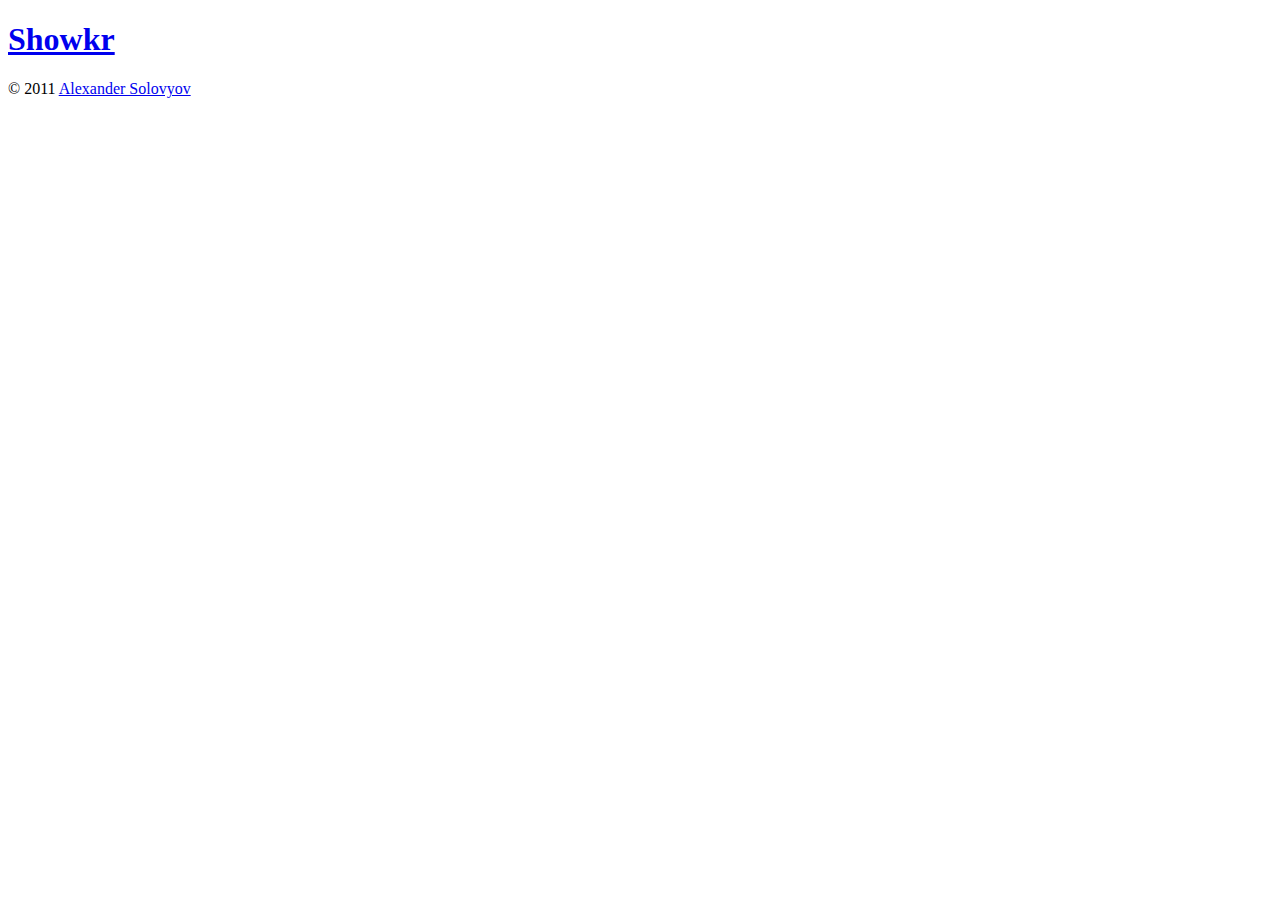
==== index.html @ 8728d0cd "i do not have overlay anymore" ====
<!doctype html>
<html>
<head>
  <meta charset="utf-8">
  <link rel="stylesheet" href="style.css">
  <title>Flickr-shmikr</title>
  <!-- js.deps -->
</head>
<body class="container">
  <header>
    <h1><a href="#">Showkr</a></h1>
  </header>

  <div class="row">
    <div id="main" class="span16">
    </div>
  </div>

  <footer>
    <p>© 2011 <a href="http://solovyov.net/">Alexander Solovyov</a></p>
  </footer>

  <script type="text/javascript">
    app = showkr = new Showkr('#main');
  </script>
</body>
</html>
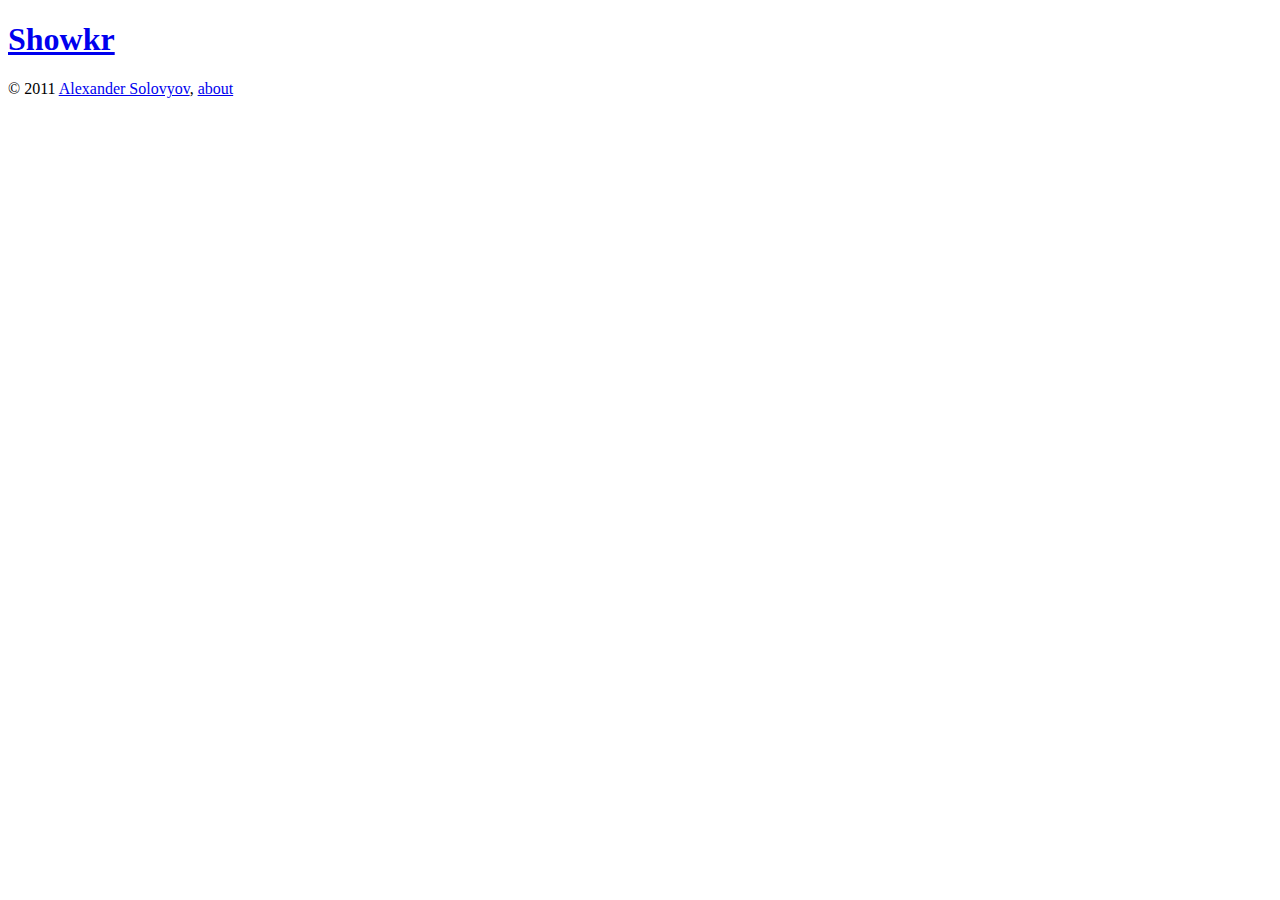
==== commit 795513d8: "about page, embed link for user sets" ====
--- a/index.html
+++ b/index.html
@@ -1,5 +1,5 @@
 <!doctype html>
-<html>
+<html id="_showkr">
 <head>
   <meta charset="utf-8">
   <link rel="stylesheet" href="style.css">
@@ -17,11 +17,14 @@
   </div>
 
   <footer>
-    <p>© 2011 <a href="http://solovyov.net/">Alexander Solovyov</a></p>
+    <p>
+      © 2011 <a href="http://solovyov.net/">Alexander Solovyov</a>,
+      <a href="#about">about</a>
+    </p>
   </footer>
 
   <script type="text/javascript">
-    app = showkr = new Showkr('#main');
+    showkr = new Showkr('#main');
   </script>
 </body>
 </html>
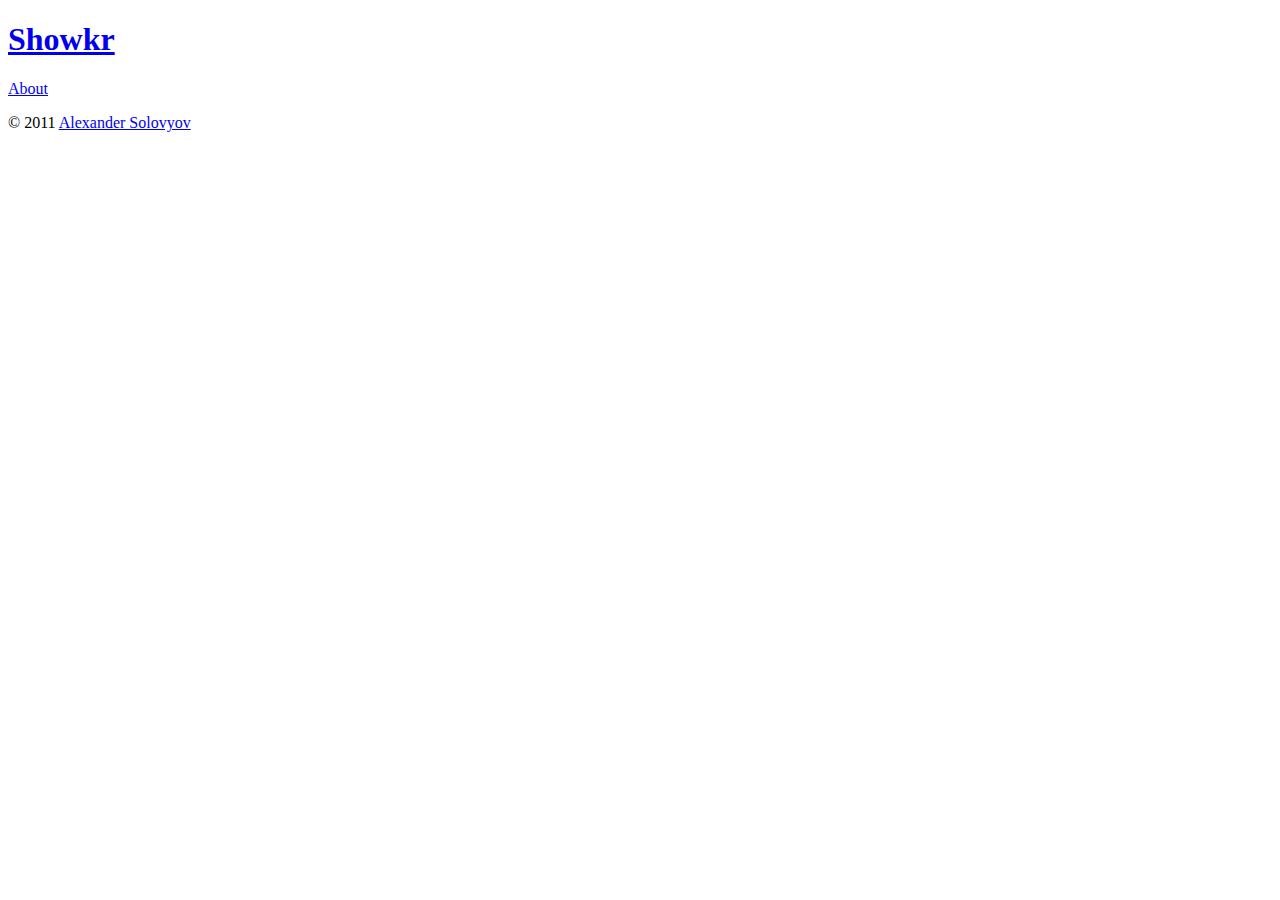
==== commit 709e6834: "add link to example" ====
--- a/index.html
+++ b/index.html
@@ -3,7 +3,8 @@
 <head>
   <meta charset="utf-8">
   <link rel="stylesheet" href="style.css">
-  <title>Flickr-shmikr</title>
+  <link rel="shortcut icon" href="favicon.ico">
+  <title>Showkr</title>
   <!-- js.deps -->
 </head>
 <body class="container">
@@ -17,9 +18,11 @@
   </div>
 
   <footer>
+    <p class="pull-right">
+      <a href="#about">About</a>
+    </p>
     <p>
-      © 2011 <a href="http://solovyov.net/">Alexander Solovyov</a>,
-      <a href="#about">about</a>
+      © 2011 <a href="http://solovyov.net/">Alexander Solovyov</a>
     </p>
   </footer>
 
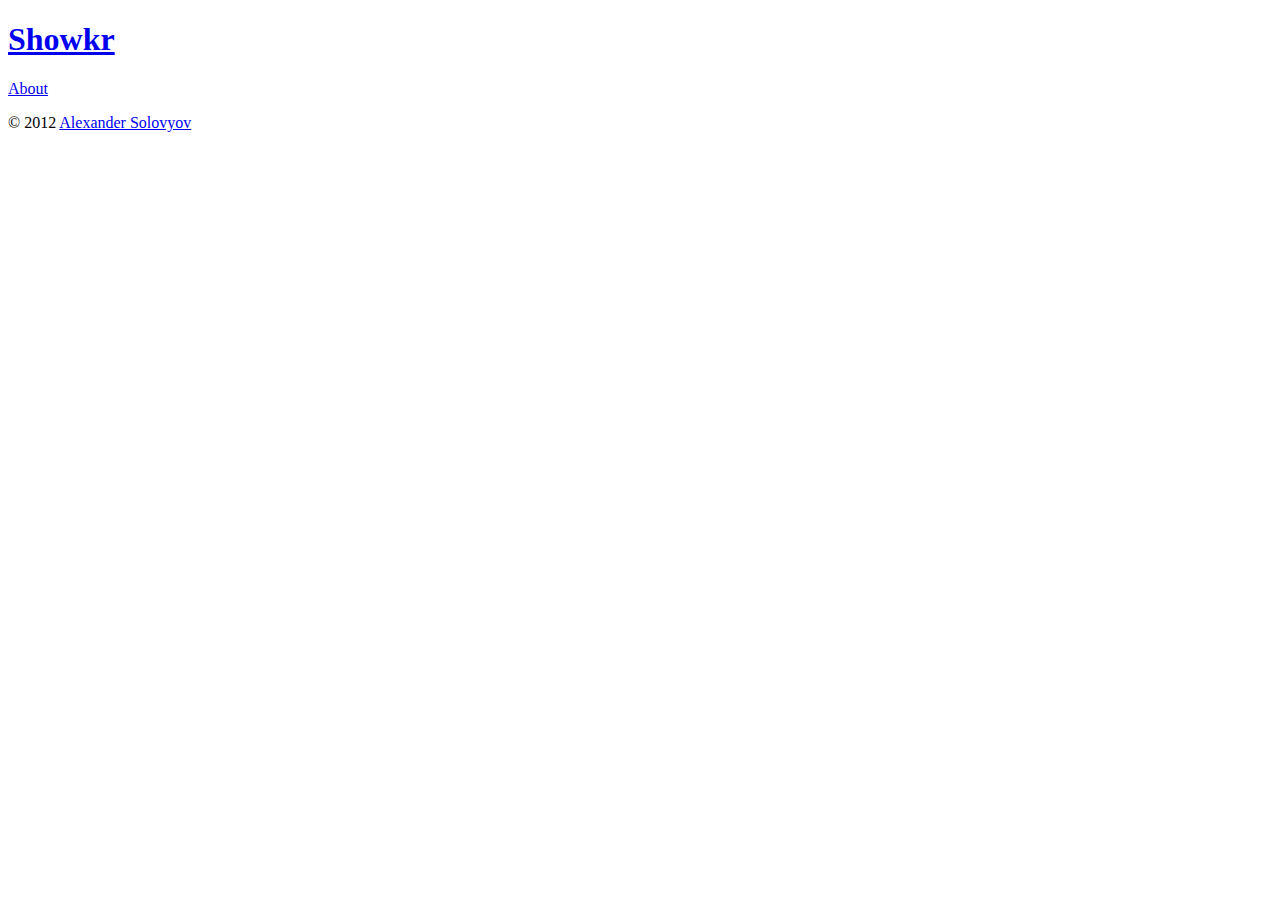
==== commit 00871f23: "it is mostly from 2012 anyway" ====
--- a/index.html
+++ b/index.html
@@ -13,7 +13,7 @@
   </header>
 
   <div class="row">
-    <div id="main" class="span16">
+    <div id="main" class="span12">
     </div>
   </div>
 
@@ -22,12 +22,57 @@
       <a href="#about">About</a>
     </p>
     <p>
-      © 2011 <a href="http://solovyov.net/">Alexander Solovyov</a>
+      © 2012 <a href="http://solovyov.net/">Alexander Solovyov</a>
     </p>
   </footer>
 
   <script type="text/javascript">
     showkr = new Showkr('#main');
   </script>
+
+  <script type="text/javascript">
+    // Created by Kendall Buchanan, (https://github.com/kendagriff)
+    // MIT licence
+    // Version 0.0.1
+
+(function() {
+    var hashStrip = /^#*/;
+    var History = require('backbone').History;
+
+    History.prototype.navigate = function(fragment, triggerRoute) {
+        var frag = (fragment || '').replace(hashStrip, '');
+        if (this.fragment == frag || this.fragment == decodeURIComponent(frag))
+            return;
+        if (this._hasPushState) {
+            var loc = window.location;
+            if (frag.indexOf(this.options.root) != 0)
+                frag = this.options.root + frag;
+            this.fragment = frag;
+            window.history.pushState({}, document.title,
+                                     loc.protocol + '//' + loc.host + frag);
+        } else {
+            window.location.hash = this.fragment = frag;
+            if (this.iframe &&
+                (frag != this.getFragment(this.iframe.location.hash))) {
+                this.iframe.document.open().close();
+                this.iframe.location.hash = frag;
+            }
+        }
+        if (window._gaq !== undefined)
+            window._gaq.push(['_trackPageview', '/' + fragment]);
+        if (triggerRoute)
+            this.loadUrl(fragment);
+    };
+}).call(this);
+
+  var _gaq = [['_setAccount', 'UA-317760-10'], ['_trackPageview']];
+  (function(d, t) {
+      var g = d.createElement(t),
+          s = d.getElementsByTagName(t)[0];
+      g.src = 'http://www.google-analytics.com/ga.js';
+      g.async = true;
+      s.parentNode.insertBefore(g, s);
+  }(document, 'script'));
+  </script>
 </body>
 </html>
